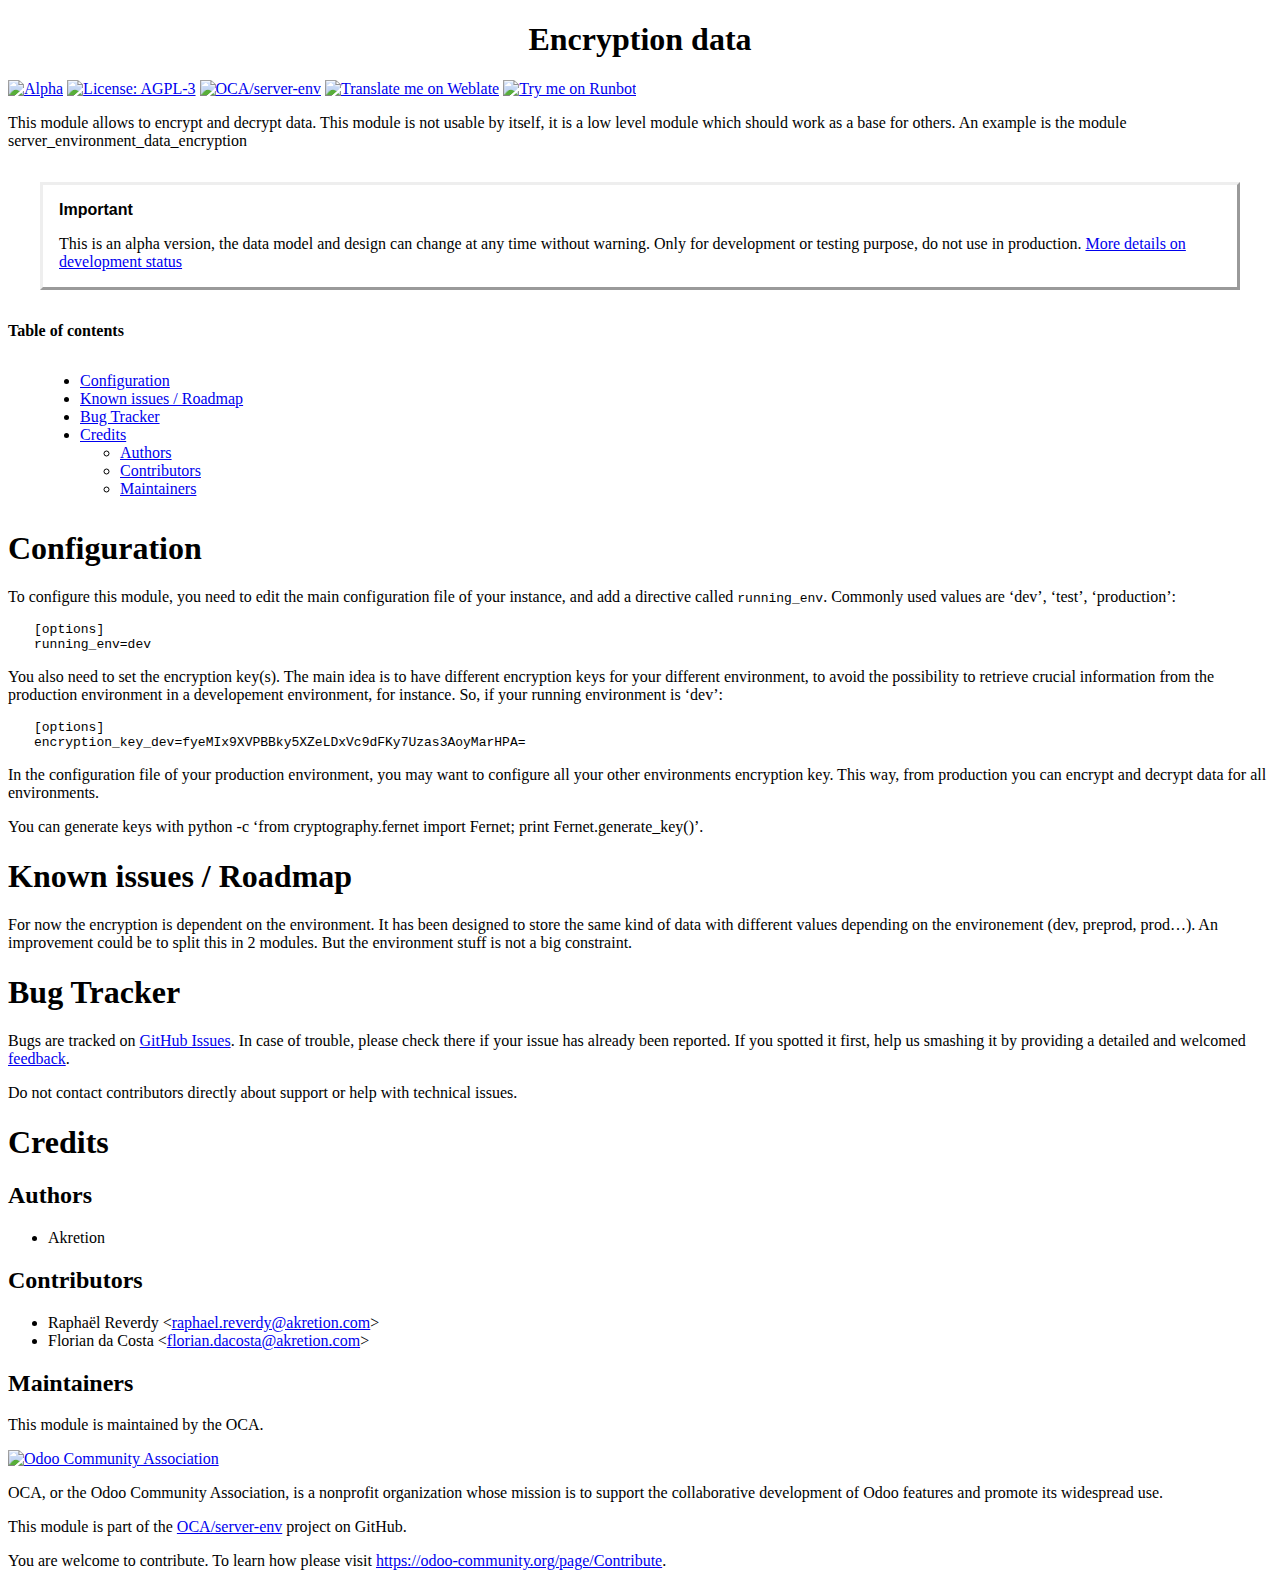
==== data_encryption/static/description/index.html @ f00bd946 "[12.0] Add data_encryption This module come from the previous module keychain. It has been heavely r" ====
<?xml version="1.0" encoding="utf-8" ?>
<!DOCTYPE html PUBLIC "-//W3C//DTD XHTML 1.0 Transitional//EN" "http://www.w3.org/TR/xhtml1/DTD/xhtml1-transitional.dtd">
<html xmlns="http://www.w3.org/1999/xhtml" xml:lang="en" lang="en">
<head>
<meta http-equiv="Content-Type" content="text/html; charset=utf-8" />
<meta name="generator" content="Docutils 0.15.1: http://docutils.sourceforge.net/" />
<title>Encryption data</title>
<style type="text/css">

/*
:Author: David Goodger (goodger@python.org)
:Id: $Id: html4css1.css 7952 2016-07-26 18:15:59Z milde $
:Copyright: This stylesheet has been placed in the public domain.

Default cascading style sheet for the HTML output of Docutils.

See http://docutils.sf.net/docs/howto/html-stylesheets.html for how to
customize this style sheet.
*/

/* used to remove borders from tables and images */
.borderless, table.borderless td, table.borderless th {
  border: 0 }

table.borderless td, table.borderless th {
  /* Override padding for "table.docutils td" with "! important".
     The right padding separates the table cells. */
  padding: 0 0.5em 0 0 ! important }

.first {
  /* Override more specific margin styles with "! important". */
  margin-top: 0 ! important }

.last, .with-subtitle {
  margin-bottom: 0 ! important }

.hidden {
  display: none }

.subscript {
  vertical-align: sub;
  font-size: smaller }

.superscript {
  vertical-align: super;
  font-size: smaller }

a.toc-backref {
  text-decoration: none ;
  color: black }

blockquote.epigraph {
  margin: 2em 5em ; }

dl.docutils dd {
  margin-bottom: 0.5em }

object[type="image/svg+xml"], object[type="application/x-shockwave-flash"] {
  overflow: hidden;
}

/* Uncomment (and remove this text!) to get bold-faced definition list terms
dl.docutils dt {
  font-weight: bold }
*/

div.abstract {
  margin: 2em 5em }

div.abstract p.topic-title {
  font-weight: bold ;
  text-align: center }

div.admonition, div.attention, div.caution, div.danger, div.error,
div.hint, div.important, div.note, div.tip, div.warning {
  margin: 2em ;
  border: medium outset ;
  padding: 1em }

div.admonition p.admonition-title, div.hint p.admonition-title,
div.important p.admonition-title, div.note p.admonition-title,
div.tip p.admonition-title {
  font-weight: bold ;
  font-family: sans-serif }

div.attention p.admonition-title, div.caution p.admonition-title,
div.danger p.admonition-title, div.error p.admonition-title,
div.warning p.admonition-title, .code .error {
  color: red ;
  font-weight: bold ;
  font-family: sans-serif }

/* Uncomment (and remove this text!) to get reduced vertical space in
   compound paragraphs.
div.compound .compound-first, div.compound .compound-middle {
  margin-bottom: 0.5em }

div.compound .compound-last, div.compound .compound-middle {
  margin-top: 0.5em }
*/

div.dedication {
  margin: 2em 5em ;
  text-align: center ;
  font-style: italic }

div.dedication p.topic-title {
  font-weight: bold ;
  font-style: normal }

div.figure {
  margin-left: 2em ;
  margin-right: 2em }

div.footer, div.header {
  clear: both;
  font-size: smaller }

div.line-block {
  display: block ;
  margin-top: 1em ;
  margin-bottom: 1em }

div.line-block div.line-block {
  margin-top: 0 ;
  margin-bottom: 0 ;
  margin-left: 1.5em }

div.sidebar {
  margin: 0 0 0.5em 1em ;
  border: medium outset ;
  padding: 1em ;
  background-color: #ffffee ;
  width: 40% ;
  float: right ;
  clear: right }

div.sidebar p.rubric {
  font-family: sans-serif ;
  font-size: medium }

div.system-messages {
  margin: 5em }

div.system-messages h1 {
  color: red }

div.system-message {
  border: medium outset ;
  padding: 1em }

div.system-message p.system-message-title {
  color: red ;
  font-weight: bold }

div.topic {
  margin: 2em }

h1.section-subtitle, h2.section-subtitle, h3.section-subtitle,
h4.section-subtitle, h5.section-subtitle, h6.section-subtitle {
  margin-top: 0.4em }

h1.title {
  text-align: center }

h2.subtitle {
  text-align: center }

hr.docutils {
  width: 75% }

img.align-left, .figure.align-left, object.align-left, table.align-left {
  clear: left ;
  float: left ;
  margin-right: 1em }

img.align-right, .figure.align-right, object.align-right, table.align-right {
  clear: right ;
  float: right ;
  margin-left: 1em }

img.align-center, .figure.align-center, object.align-center {
  display: block;
  margin-left: auto;
  margin-right: auto;
}

table.align-center {
  margin-left: auto;
  margin-right: auto;
}

.align-left {
  text-align: left }

.align-center {
  clear: both ;
  text-align: center }

.align-right {
  text-align: right }

/* reset inner alignment in figures */
div.align-right {
  text-align: inherit }

/* div.align-center * { */
/*   text-align: left } */

.align-top    {
  vertical-align: top }

.align-middle {
  vertical-align: middle }

.align-bottom {
  vertical-align: bottom }

ol.simple, ul.simple {
  margin-bottom: 1em }

ol.arabic {
  list-style: decimal }

ol.loweralpha {
  list-style: lower-alpha }

ol.upperalpha {
  list-style: upper-alpha }

ol.lowerroman {
  list-style: lower-roman }

ol.upperroman {
  list-style: upper-roman }

p.attribution {
  text-align: right ;
  margin-left: 50% }

p.caption {
  font-style: italic }

p.credits {
  font-style: italic ;
  font-size: smaller }

p.label {
  white-space: nowrap }

p.rubric {
  font-weight: bold ;
  font-size: larger ;
  color: maroon ;
  text-align: center }

p.sidebar-title {
  font-family: sans-serif ;
  font-weight: bold ;
  font-size: larger }

p.sidebar-subtitle {
  font-family: sans-serif ;
  font-weight: bold }

p.topic-title {
  font-weight: bold }

pre.address {
  margin-bottom: 0 ;
  margin-top: 0 ;
  font: inherit }

pre.literal-block, pre.doctest-block, pre.math, pre.code {
  margin-left: 2em ;
  margin-right: 2em }

pre.code .ln { color: grey; } /* line numbers */
pre.code, code { background-color: #eeeeee }
pre.code .comment, code .comment { color: #5C6576 }
pre.code .keyword, code .keyword { color: #3B0D06; font-weight: bold }
pre.code .literal.string, code .literal.string { color: #0C5404 }
pre.code .name.builtin, code .name.builtin { color: #352B84 }
pre.code .deleted, code .deleted { background-color: #DEB0A1}
pre.code .inserted, code .inserted { background-color: #A3D289}

span.classifier {
  font-family: sans-serif ;
  font-style: oblique }

span.classifier-delimiter {
  font-family: sans-serif ;
  font-weight: bold }

span.interpreted {
  font-family: sans-serif }

span.option {
  white-space: nowrap }

span.pre {
  white-space: pre }

span.problematic {
  color: red }

span.section-subtitle {
  /* font-size relative to parent (h1..h6 element) */
  font-size: 80% }

table.citation {
  border-left: solid 1px gray;
  margin-left: 1px }

table.docinfo {
  margin: 2em 4em }

table.docutils {
  margin-top: 0.5em ;
  margin-bottom: 0.5em }

table.footnote {
  border-left: solid 1px black;
  margin-left: 1px }

table.docutils td, table.docutils th,
table.docinfo td, table.docinfo th {
  padding-left: 0.5em ;
  padding-right: 0.5em ;
  vertical-align: top }

table.docutils th.field-name, table.docinfo th.docinfo-name {
  font-weight: bold ;
  text-align: left ;
  white-space: nowrap ;
  padding-left: 0 }

/* "booktabs" style (no vertical lines) */
table.docutils.booktabs {
  border: 0px;
  border-top: 2px solid;
  border-bottom: 2px solid;
  border-collapse: collapse;
}
table.docutils.booktabs * {
  border: 0px;
}
table.docutils.booktabs th {
  border-bottom: thin solid;
  text-align: left;
}

h1 tt.docutils, h2 tt.docutils, h3 tt.docutils,
h4 tt.docutils, h5 tt.docutils, h6 tt.docutils {
  font-size: 100% }

ul.auto-toc {
  list-style-type: none }

</style>
</head>
<body>
<div class="document" id="encryption-data">
<h1 class="title">Encryption data</h1>

<!-- !!!!!!!!!!!!!!!!!!!!!!!!!!!!!!!!!!!!!!!!!!!!!!!!!!!!
!! This file is generated by oca-gen-addon-readme !!
!! changes will be overwritten.                   !!
!!!!!!!!!!!!!!!!!!!!!!!!!!!!!!!!!!!!!!!!!!!!!!!!!!!! -->
<p><a class="reference external" href="https://odoo-community.org/page/development-status"><img alt="Alpha" src="https://img.shields.io/badge/maturity-Alpha-red.png" /></a> <a class="reference external" href="http://www.gnu.org/licenses/agpl-3.0-standalone.html"><img alt="License: AGPL-3" src="https://img.shields.io/badge/licence-AGPL--3-blue.png" /></a> <a class="reference external" href="https://github.com/OCA/server-env/tree/12.0/data_encryption"><img alt="OCA/server-env" src="https://img.shields.io/badge/github-OCA%2Fserver--env-lightgray.png?logo=github" /></a> <a class="reference external" href="https://translation.odoo-community.org/projects/server-env-12-0/server-env-12-0-data_encryption"><img alt="Translate me on Weblate" src="https://img.shields.io/badge/weblate-Translate%20me-F47D42.png" /></a> <a class="reference external" href="https://runbot.odoo-community.org/runbot/254/12.0"><img alt="Try me on Runbot" src="https://img.shields.io/badge/runbot-Try%20me-875A7B.png" /></a></p>
<p>This module allows to encrypt and decrypt data. This module is not usable
by itself, it is a low level module which should work as a base for others.
An example is the module server_environment_data_encryption</p>
<div class="admonition important">
<p class="first admonition-title">Important</p>
<p class="last">This is an alpha version, the data model and design can change at any time without warning.
Only for development or testing purpose, do not use in production.
<a class="reference external" href="https://odoo-community.org/page/development-status">More details on development status</a></p>
</div>
<p><strong>Table of contents</strong></p>
<div class="contents local topic" id="contents">
<ul class="simple">
<li><a class="reference internal" href="#configuration" id="id1">Configuration</a></li>
<li><a class="reference internal" href="#known-issues-roadmap" id="id2">Known issues / Roadmap</a></li>
<li><a class="reference internal" href="#bug-tracker" id="id3">Bug Tracker</a></li>
<li><a class="reference internal" href="#credits" id="id4">Credits</a><ul>
<li><a class="reference internal" href="#authors" id="id5">Authors</a></li>
<li><a class="reference internal" href="#contributors" id="id6">Contributors</a></li>
<li><a class="reference internal" href="#maintainers" id="id7">Maintainers</a></li>
</ul>
</li>
</ul>
</div>
<div class="section" id="configuration">
<h1><a class="toc-backref" href="#id1">Configuration</a></h1>
<p>To configure this module, you need to edit the main configuration file
of your instance, and add a directive called <tt class="docutils literal">running_env</tt>. Commonly
used values are ‘dev’, ‘test’, ‘production’:</p>
<pre class="literal-block">
[options]
running_env=dev
</pre>
<p>You also need to set the encryption key(s). The main idea is to have different
encryption keys for your different environment, to avoid the possibility to retrieve
crucial information from the production environment in a developement environment, for instance.
So, if your running environment is ‘dev’:</p>
<pre class="literal-block">
[options]
encryption_key_dev=fyeMIx9XVPBBky5XZeLDxVc9dFKy7Uzas3AoyMarHPA=
</pre>
<p>In the configuration file of your production environment, you may want to configure
all your other environments encryption key. This way, from production you can encrypt and decrypt
data for all environments.</p>
<p>You can generate keys with python -c ‘from cryptography.fernet import Fernet; print Fernet.generate_key()’.</p>
</div>
<div class="section" id="known-issues-roadmap">
<h1><a class="toc-backref" href="#id2">Known issues / Roadmap</a></h1>
<p>For now the encryption is dependent on the environment. It has been designed
to store the same kind of data with different values depending on the environement
(dev, preprod, prod…).
An improvement could be to split this in 2 modules. But the environment stuff
is not a big constraint.</p>
</div>
<div class="section" id="bug-tracker">
<h1><a class="toc-backref" href="#id3">Bug Tracker</a></h1>
<p>Bugs are tracked on <a class="reference external" href="https://github.com/OCA/server-env/issues">GitHub Issues</a>.
In case of trouble, please check there if your issue has already been reported.
If you spotted it first, help us smashing it by providing a detailed and welcomed
<a class="reference external" href="https://github.com/OCA/server-env/issues/new?body=module:%20data_encryption%0Aversion:%2012.0%0A%0A**Steps%20to%20reproduce**%0A-%20...%0A%0A**Current%20behavior**%0A%0A**Expected%20behavior**">feedback</a>.</p>
<p>Do not contact contributors directly about support or help with technical issues.</p>
</div>
<div class="section" id="credits">
<h1><a class="toc-backref" href="#id4">Credits</a></h1>
<div class="section" id="authors">
<h2><a class="toc-backref" href="#id5">Authors</a></h2>
<ul class="simple">
<li>Akretion</li>
</ul>
</div>
<div class="section" id="contributors">
<h2><a class="toc-backref" href="#id6">Contributors</a></h2>
<ul class="simple">
<li>Raphaël Reverdy &lt;<a class="reference external" href="mailto:raphael.reverdy&#64;akretion.com">raphael.reverdy&#64;akretion.com</a>&gt;</li>
<li>Florian da Costa &lt;<a class="reference external" href="mailto:florian.dacosta&#64;akretion.com">florian.dacosta&#64;akretion.com</a>&gt;</li>
</ul>
</div>
<div class="section" id="maintainers">
<h2><a class="toc-backref" href="#id7">Maintainers</a></h2>
<p>This module is maintained by the OCA.</p>
<a class="reference external image-reference" href="https://odoo-community.org"><img alt="Odoo Community Association" src="https://odoo-community.org/logo.png" /></a>
<p>OCA, or the Odoo Community Association, is a nonprofit organization whose
mission is to support the collaborative development of Odoo features and
promote its widespread use.</p>
<p>This module is part of the <a class="reference external" href="https://github.com/OCA/server-env/tree/12.0/data_encryption">OCA/server-env</a> project on GitHub.</p>
<p>You are welcome to contribute. To learn how please visit <a class="reference external" href="https://odoo-community.org/page/Contribute">https://odoo-community.org/page/Contribute</a>.</p>
</div>
</div>
</div>
</body>
</html>
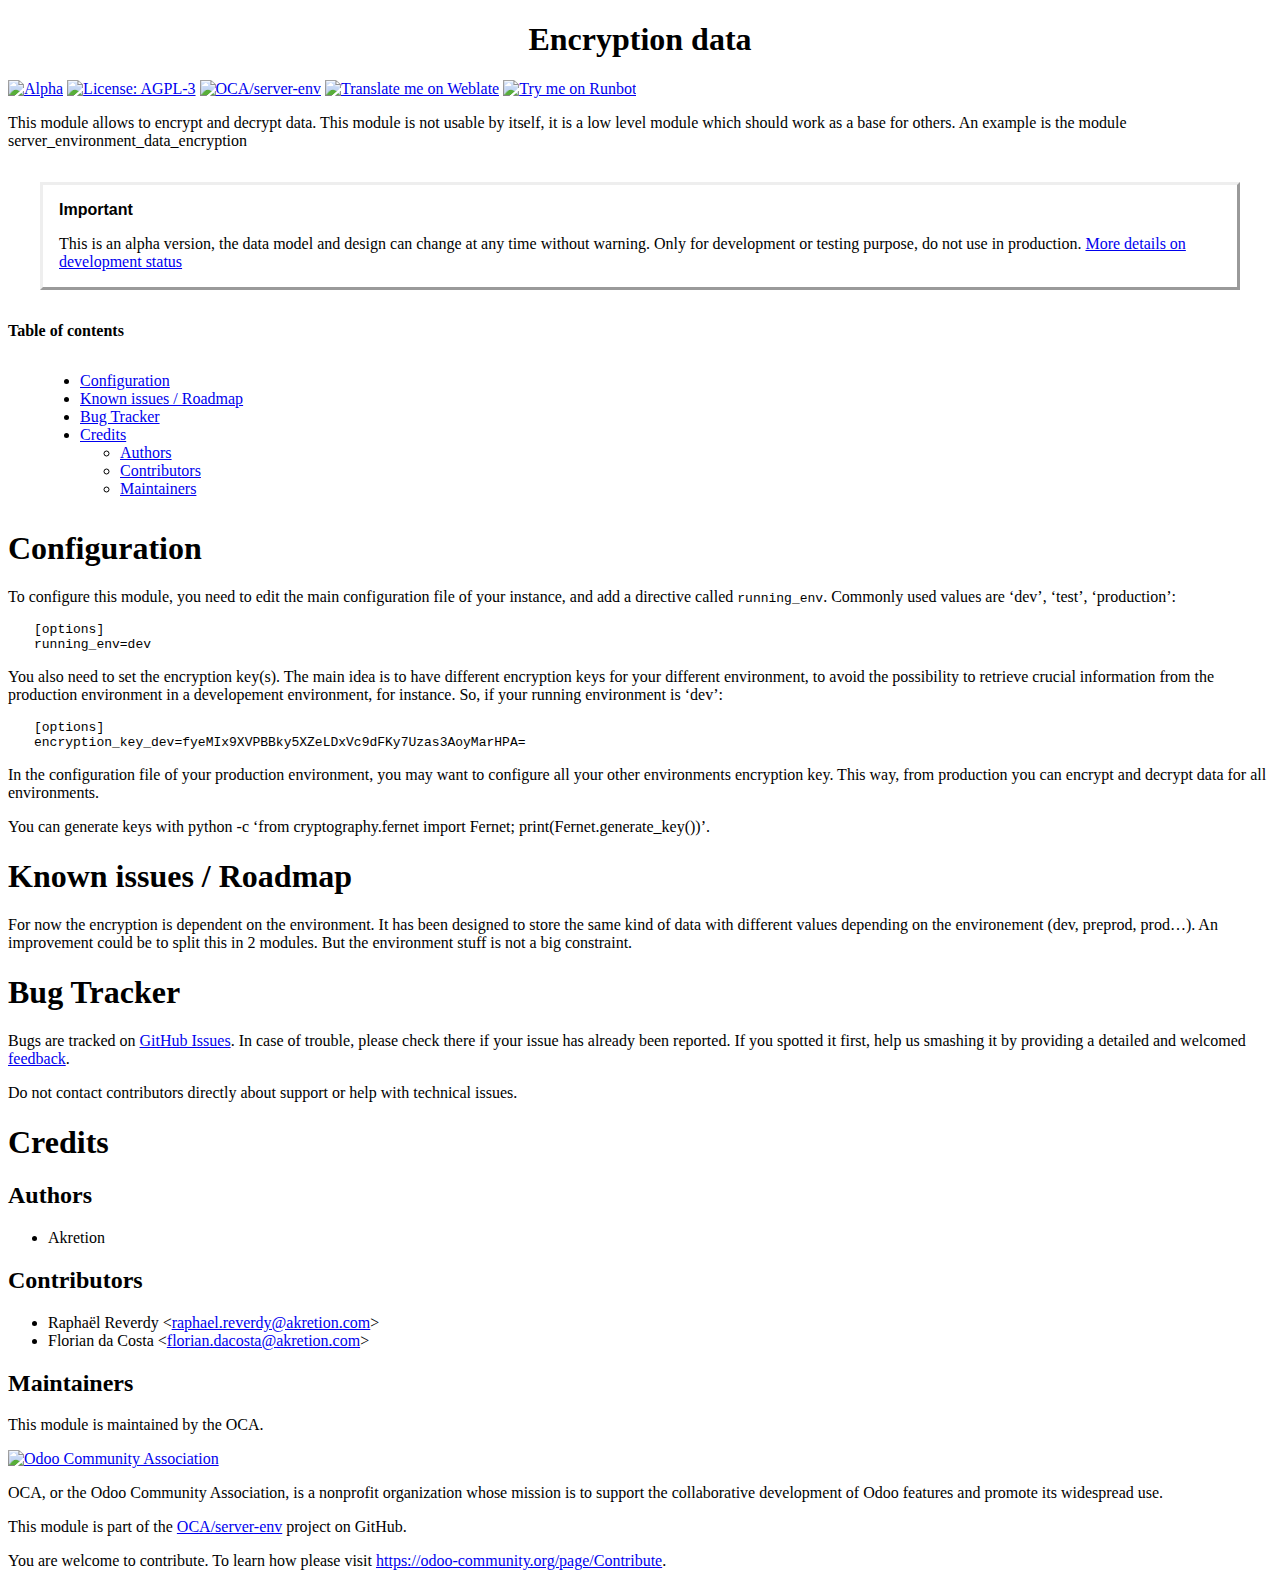
==== commit ed3cb4ac: "FIX data_encryption: readme typo" ====
--- a/data_encryption/static/description/index.html
+++ b/data_encryption/static/description/index.html
@@ -367,7 +367,7 @@
 !! This file is generated by oca-gen-addon-readme !!
 !! changes will be overwritten.                   !!
 !!!!!!!!!!!!!!!!!!!!!!!!!!!!!!!!!!!!!!!!!!!!!!!!!!!! -->
-<p><a class="reference external" href="https://odoo-community.org/page/development-status"><img alt="Alpha" src="https://img.shields.io/badge/maturity-Alpha-red.png" /></a> <a class="reference external" href="http://www.gnu.org/licenses/agpl-3.0-standalone.html"><img alt="License: AGPL-3" src="https://img.shields.io/badge/licence-AGPL--3-blue.png" /></a> <a class="reference external" href="https://github.com/OCA/server-env/tree/12.0/data_encryption"><img alt="OCA/server-env" src="https://img.shields.io/badge/github-OCA%2Fserver--env-lightgray.png?logo=github" /></a> <a class="reference external" href="https://translation.odoo-community.org/projects/server-env-12-0/server-env-12-0-data_encryption"><img alt="Translate me on Weblate" src="https://img.shields.io/badge/weblate-Translate%20me-F47D42.png" /></a> <a class="reference external" href="https://runbot.odoo-community.org/runbot/254/12.0"><img alt="Try me on Runbot" src="https://img.shields.io/badge/runbot-Try%20me-875A7B.png" /></a></p>
+<p><a class="reference external" href="https://odoo-community.org/page/development-status"><img alt="Alpha" src="https://img.shields.io/badge/maturity-Alpha-red.png" /></a> <a class="reference external" href="http://www.gnu.org/licenses/agpl-3.0-standalone.html"><img alt="License: AGPL-3" src="https://img.shields.io/badge/licence-AGPL--3-blue.png" /></a> <a class="reference external" href="https://github.com/OCA/server-env/tree/16.0/data_encryption"><img alt="OCA/server-env" src="https://img.shields.io/badge/github-OCA%2Fserver--env-lightgray.png?logo=github" /></a> <a class="reference external" href="https://translation.odoo-community.org/projects/server-env-16-0/server-env-16-0-data_encryption"><img alt="Translate me on Weblate" src="https://img.shields.io/badge/weblate-Translate%20me-F47D42.png" /></a> <a class="reference external" href="https://runbot.odoo-community.org/runbot/254/16.0"><img alt="Try me on Runbot" src="https://img.shields.io/badge/runbot-Try%20me-875A7B.png" /></a></p>
 <p>This module allows to encrypt and decrypt data. This module is not usable
 by itself, it is a low level module which should work as a base for others.
 An example is the module server_environment_data_encryption</p>
@@ -411,7 +411,7 @@
 <p>In the configuration file of your production environment, you may want to configure
 all your other environments encryption key. This way, from production you can encrypt and decrypt
 data for all environments.</p>
-<p>You can generate keys with python -c ‘from cryptography.fernet import Fernet; print Fernet.generate_key()’.</p>
+<p>You can generate keys with python -c ‘from cryptography.fernet import Fernet; print(Fernet.generate_key())’.</p>
 </div>
 <div class="section" id="known-issues-roadmap">
 <h1><a class="toc-backref" href="#id2">Known issues / Roadmap</a></h1>
@@ -426,7 +426,7 @@
 <p>Bugs are tracked on <a class="reference external" href="https://github.com/OCA/server-env/issues">GitHub Issues</a>.
 In case of trouble, please check there if your issue has already been reported.
 If you spotted it first, help us smashing it by providing a detailed and welcomed
-<a class="reference external" href="https://github.com/OCA/server-env/issues/new?body=module:%20data_encryption%0Aversion:%2012.0%0A%0A**Steps%20to%20reproduce**%0A-%20...%0A%0A**Current%20behavior**%0A%0A**Expected%20behavior**">feedback</a>.</p>
+<a class="reference external" href="https://github.com/OCA/server-env/issues/new?body=module:%20data_encryption%0Aversion:%2016.0%0A%0A**Steps%20to%20reproduce**%0A-%20...%0A%0A**Current%20behavior**%0A%0A**Expected%20behavior**">feedback</a>.</p>
 <p>Do not contact contributors directly about support or help with technical issues.</p>
 </div>
 <div class="section" id="credits">
@@ -451,7 +451,7 @@
 <p>OCA, or the Odoo Community Association, is a nonprofit organization whose
 mission is to support the collaborative development of Odoo features and
 promote its widespread use.</p>
-<p>This module is part of the <a class="reference external" href="https://github.com/OCA/server-env/tree/12.0/data_encryption">OCA/server-env</a> project on GitHub.</p>
+<p>This module is part of the <a class="reference external" href="https://github.com/OCA/server-env/tree/16.0/data_encryption">OCA/server-env</a> project on GitHub.</p>
 <p>You are welcome to contribute. To learn how please visit <a class="reference external" href="https://odoo-community.org/page/Contribute">https://odoo-community.org/page/Contribute</a>.</p>
 </div>
 </div>
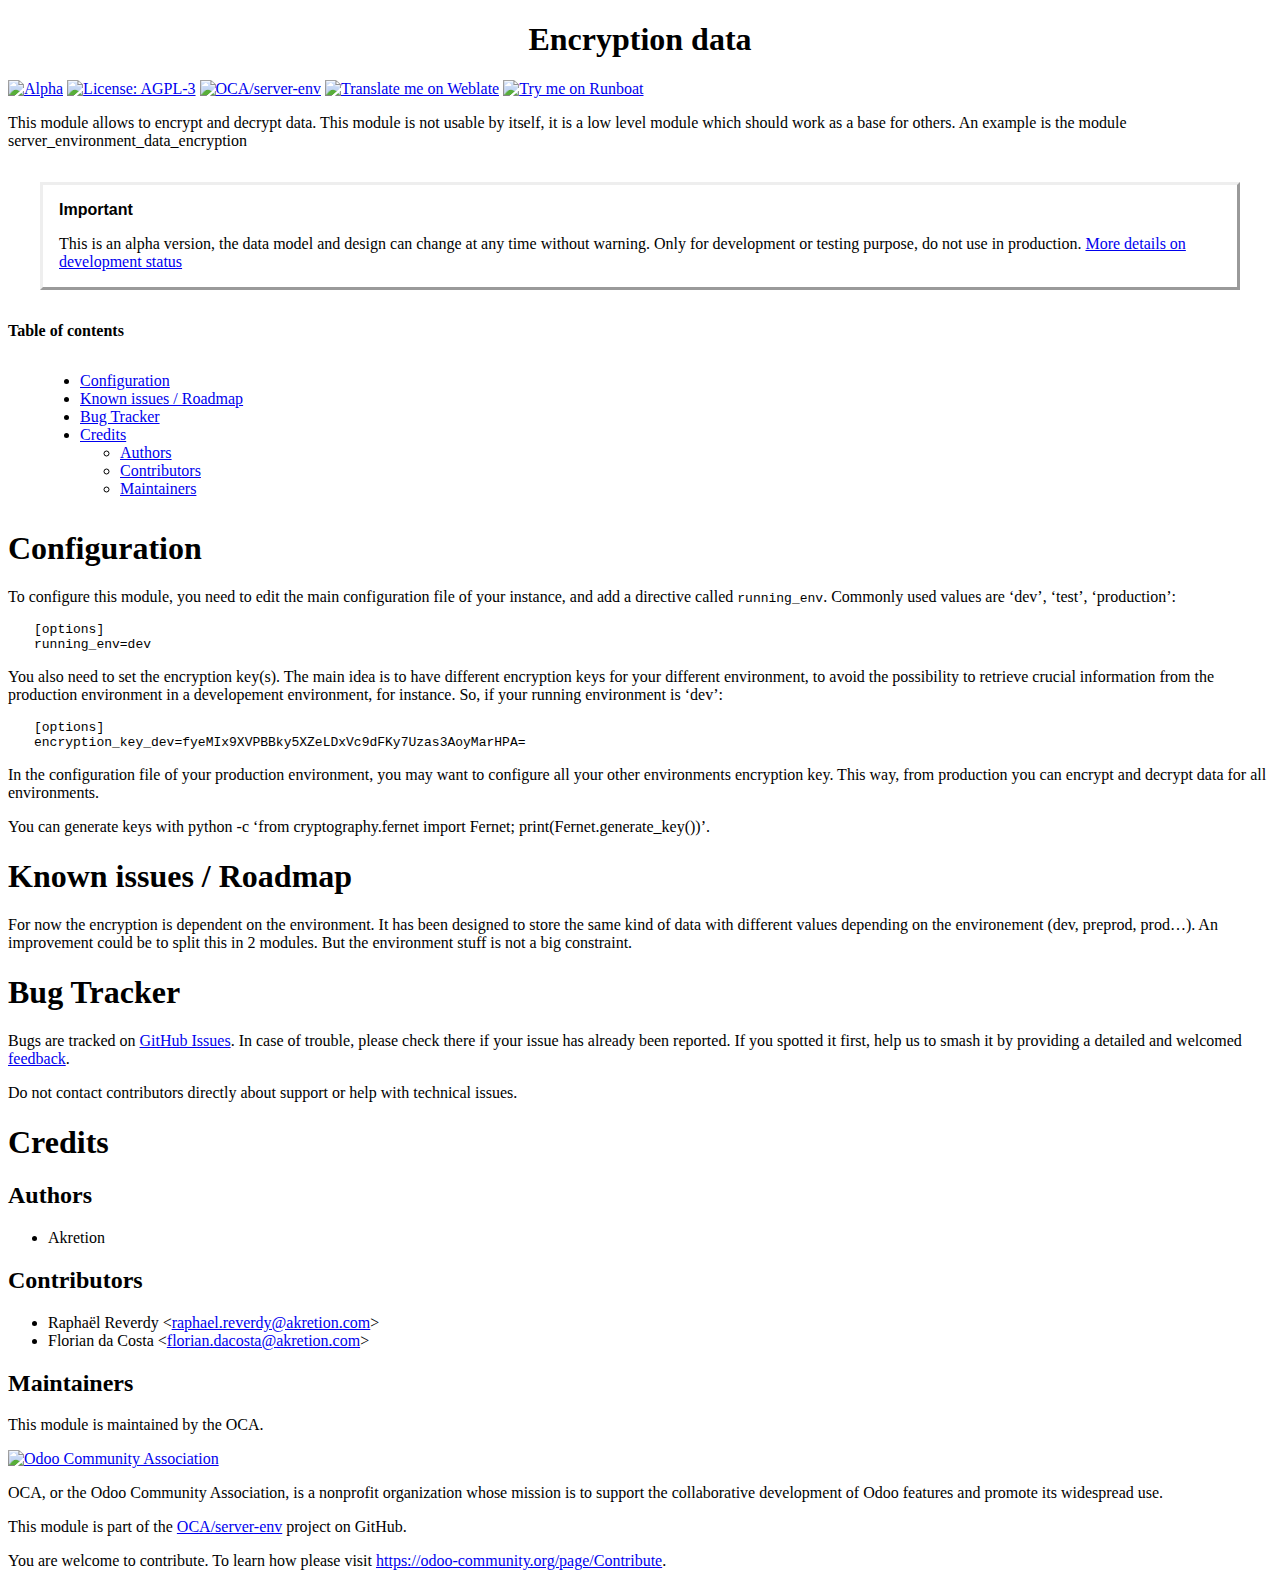
==== commit 9862507d: "Merge ca473d02882d440fa9cae9872146e4264c7b72f1 into 759299b78d7c43b1296cea3b2aa8872b684a1295" ====
--- a/data_encryption/static/description/index.html
+++ b/data_encryption/static/description/index.html
@@ -1,20 +1,20 @@
-<?xml version="1.0" encoding="utf-8" ?>
 <!DOCTYPE html PUBLIC "-//W3C//DTD XHTML 1.0 Transitional//EN" "http://www.w3.org/TR/xhtml1/DTD/xhtml1-transitional.dtd">
 <html xmlns="http://www.w3.org/1999/xhtml" xml:lang="en" lang="en">
 <head>
 <meta http-equiv="Content-Type" content="text/html; charset=utf-8" />
-<meta name="generator" content="Docutils 0.15.1: http://docutils.sourceforge.net/" />
+<meta name="generator" content="Docutils: https://docutils.sourceforge.io/" />
 <title>Encryption data</title>
 <style type="text/css">
 
 /*
 :Author: David Goodger (goodger@python.org)
-:Id: $Id: html4css1.css 7952 2016-07-26 18:15:59Z milde $
+:Id: $Id: html4css1.css 9511 2024-01-13 09:50:07Z milde $
 :Copyright: This stylesheet has been placed in the public domain.
 
 Default cascading style sheet for the HTML output of Docutils.
-
-See http://docutils.sf.net/docs/howto/html-stylesheets.html for how to
+Despite the name, some widely supported CSS2 features are used.
+
+See https://docutils.sourceforge.io/docs/howto/html-stylesheets.html for how to
 customize this style sheet.
 */
 
@@ -275,7 +275,7 @@
   margin-left: 2em ;
   margin-right: 2em }
 
-pre.code .ln { color: grey; } /* line numbers */
+pre.code .ln { color: gray; } /* line numbers */
 pre.code, code { background-color: #eeeeee }
 pre.code .comment, code .comment { color: #5C6576 }
 pre.code .keyword, code .keyword { color: #3B0D06; font-weight: bold }
@@ -301,7 +301,7 @@
 span.pre {
   white-space: pre }
 
-span.problematic {
+span.problematic, pre.problematic {
   color: red }
 
 span.section-subtitle {
@@ -366,11 +366,13 @@
 <!-- !!!!!!!!!!!!!!!!!!!!!!!!!!!!!!!!!!!!!!!!!!!!!!!!!!!!
 !! This file is generated by oca-gen-addon-readme !!
 !! changes will be overwritten.                   !!
+!!!!!!!!!!!!!!!!!!!!!!!!!!!!!!!!!!!!!!!!!!!!!!!!!!!!
+!! source digest: sha256:2d4447d50c16329e068a3699d69972506a62f5d3235b59046149e6aa76151e0e
 !!!!!!!!!!!!!!!!!!!!!!!!!!!!!!!!!!!!!!!!!!!!!!!!!!!! -->
-<p><a class="reference external" href="https://odoo-community.org/page/development-status"><img alt="Alpha" src="https://img.shields.io/badge/maturity-Alpha-red.png" /></a> <a class="reference external" href="http://www.gnu.org/licenses/agpl-3.0-standalone.html"><img alt="License: AGPL-3" src="https://img.shields.io/badge/licence-AGPL--3-blue.png" /></a> <a class="reference external" href="https://github.com/OCA/server-env/tree/16.0/data_encryption"><img alt="OCA/server-env" src="https://img.shields.io/badge/github-OCA%2Fserver--env-lightgray.png?logo=github" /></a> <a class="reference external" href="https://translation.odoo-community.org/projects/server-env-16-0/server-env-16-0-data_encryption"><img alt="Translate me on Weblate" src="https://img.shields.io/badge/weblate-Translate%20me-F47D42.png" /></a> <a class="reference external" href="https://runbot.odoo-community.org/runbot/254/16.0"><img alt="Try me on Runbot" src="https://img.shields.io/badge/runbot-Try%20me-875A7B.png" /></a></p>
-<p>This module allows to encrypt and decrypt data. This module is not usable
-by itself, it is a low level module which should work as a base for others.
-An example is the module server_environment_data_encryption</p>
+<p><a class="reference external image-reference" href="https://odoo-community.org/page/development-status"><img alt="Alpha" src="https://img.shields.io/badge/maturity-Alpha-red.png" /></a> <a class="reference external image-reference" href="http://www.gnu.org/licenses/agpl-3.0-standalone.html"><img alt="License: AGPL-3" src="https://img.shields.io/badge/licence-AGPL--3-blue.png" /></a> <a class="reference external image-reference" href="https://github.com/OCA/server-env/tree/17.0/data_encryption"><img alt="OCA/server-env" src="https://img.shields.io/badge/github-OCA%2Fserver--env-lightgray.png?logo=github" /></a> <a class="reference external image-reference" href="https://translation.odoo-community.org/projects/server-env-17-0/server-env-17-0-data_encryption"><img alt="Translate me on Weblate" src="https://img.shields.io/badge/weblate-Translate%20me-F47D42.png" /></a> <a class="reference external image-reference" href="https://runboat.odoo-community.org/builds?repo=OCA/server-env&amp;target_branch=17.0"><img alt="Try me on Runboat" src="https://img.shields.io/badge/runboat-Try%20me-875A7B.png" /></a></p>
+<p>This module allows to encrypt and decrypt data. This module is not
+usable by itself, it is a low level module which should work as a base
+for others. An example is the module server_environment_data_encryption</p>
 <div class="admonition important">
 <p class="first admonition-title">Important</p>
 <p class="last">This is an alpha version, the data model and design can change at any time without warning.
@@ -380,19 +382,19 @@
 <p><strong>Table of contents</strong></p>
 <div class="contents local topic" id="contents">
 <ul class="simple">
-<li><a class="reference internal" href="#configuration" id="id1">Configuration</a></li>
-<li><a class="reference internal" href="#known-issues-roadmap" id="id2">Known issues / Roadmap</a></li>
-<li><a class="reference internal" href="#bug-tracker" id="id3">Bug Tracker</a></li>
-<li><a class="reference internal" href="#credits" id="id4">Credits</a><ul>
-<li><a class="reference internal" href="#authors" id="id5">Authors</a></li>
-<li><a class="reference internal" href="#contributors" id="id6">Contributors</a></li>
-<li><a class="reference internal" href="#maintainers" id="id7">Maintainers</a></li>
+<li><a class="reference internal" href="#configuration" id="toc-entry-1">Configuration</a></li>
+<li><a class="reference internal" href="#known-issues-roadmap" id="toc-entry-2">Known issues / Roadmap</a></li>
+<li><a class="reference internal" href="#bug-tracker" id="toc-entry-3">Bug Tracker</a></li>
+<li><a class="reference internal" href="#credits" id="toc-entry-4">Credits</a><ul>
+<li><a class="reference internal" href="#authors" id="toc-entry-5">Authors</a></li>
+<li><a class="reference internal" href="#contributors" id="toc-entry-6">Contributors</a></li>
+<li><a class="reference internal" href="#maintainers" id="toc-entry-7">Maintainers</a></li>
 </ul>
 </li>
 </ul>
 </div>
 <div class="section" id="configuration">
-<h1><a class="toc-backref" href="#id1">Configuration</a></h1>
+<h1><a class="toc-backref" href="#toc-entry-1">Configuration</a></h1>
 <p>To configure this module, you need to edit the main configuration file
 of your instance, and add a directive called <tt class="docutils literal">running_env</tt>. Commonly
 used values are ‘dev’, ‘test’, ‘production’:</p>
@@ -400,58 +402,62 @@
 [options]
 running_env=dev
 </pre>
-<p>You also need to set the encryption key(s). The main idea is to have different
-encryption keys for your different environment, to avoid the possibility to retrieve
-crucial information from the production environment in a developement environment, for instance.
-So, if your running environment is ‘dev’:</p>
+<p>You also need to set the encryption key(s). The main idea is to have
+different encryption keys for your different environment, to avoid the
+possibility to retrieve crucial information from the production
+environment in a developement environment, for instance. So, if your
+running environment is ‘dev’:</p>
 <pre class="literal-block">
 [options]
 encryption_key_dev=fyeMIx9XVPBBky5XZeLDxVc9dFKy7Uzas3AoyMarHPA=
 </pre>
-<p>In the configuration file of your production environment, you may want to configure
-all your other environments encryption key. This way, from production you can encrypt and decrypt
-data for all environments.</p>
-<p>You can generate keys with python -c ‘from cryptography.fernet import Fernet; print(Fernet.generate_key())’.</p>
+<p>In the configuration file of your production environment, you may want
+to configure all your other environments encryption key. This way, from
+production you can encrypt and decrypt data for all environments.</p>
+<p>You can generate keys with python -c ‘from cryptography.fernet import
+Fernet; print(Fernet.generate_key())’.</p>
 </div>
 <div class="section" id="known-issues-roadmap">
-<h1><a class="toc-backref" href="#id2">Known issues / Roadmap</a></h1>
-<p>For now the encryption is dependent on the environment. It has been designed
-to store the same kind of data with different values depending on the environement
-(dev, preprod, prod…).
-An improvement could be to split this in 2 modules. But the environment stuff
-is not a big constraint.</p>
+<h1><a class="toc-backref" href="#toc-entry-2">Known issues / Roadmap</a></h1>
+<p>For now the encryption is dependent on the environment. It has been
+designed to store the same kind of data with different values depending
+on the environement (dev, preprod, prod…). An improvement could be to
+split this in 2 modules. But the environment stuff is not a big
+constraint.</p>
 </div>
 <div class="section" id="bug-tracker">
-<h1><a class="toc-backref" href="#id3">Bug Tracker</a></h1>
+<h1><a class="toc-backref" href="#toc-entry-3">Bug Tracker</a></h1>
 <p>Bugs are tracked on <a class="reference external" href="https://github.com/OCA/server-env/issues">GitHub Issues</a>.
 In case of trouble, please check there if your issue has already been reported.
-If you spotted it first, help us smashing it by providing a detailed and welcomed
-<a class="reference external" href="https://github.com/OCA/server-env/issues/new?body=module:%20data_encryption%0Aversion:%2016.0%0A%0A**Steps%20to%20reproduce**%0A-%20...%0A%0A**Current%20behavior**%0A%0A**Expected%20behavior**">feedback</a>.</p>
+If you spotted it first, help us to smash it by providing a detailed and welcomed
+<a class="reference external" href="https://github.com/OCA/server-env/issues/new?body=module:%20data_encryption%0Aversion:%2017.0%0A%0A**Steps%20to%20reproduce**%0A-%20...%0A%0A**Current%20behavior**%0A%0A**Expected%20behavior**">feedback</a>.</p>
 <p>Do not contact contributors directly about support or help with technical issues.</p>
 </div>
 <div class="section" id="credits">
-<h1><a class="toc-backref" href="#id4">Credits</a></h1>
+<h1><a class="toc-backref" href="#toc-entry-4">Credits</a></h1>
 <div class="section" id="authors">
-<h2><a class="toc-backref" href="#id5">Authors</a></h2>
+<h2><a class="toc-backref" href="#toc-entry-5">Authors</a></h2>
 <ul class="simple">
 <li>Akretion</li>
 </ul>
 </div>
 <div class="section" id="contributors">
-<h2><a class="toc-backref" href="#id6">Contributors</a></h2>
+<h2><a class="toc-backref" href="#toc-entry-6">Contributors</a></h2>
 <ul class="simple">
 <li>Raphaël Reverdy &lt;<a class="reference external" href="mailto:raphael.reverdy&#64;akretion.com">raphael.reverdy&#64;akretion.com</a>&gt;</li>
 <li>Florian da Costa &lt;<a class="reference external" href="mailto:florian.dacosta&#64;akretion.com">florian.dacosta&#64;akretion.com</a>&gt;</li>
 </ul>
 </div>
 <div class="section" id="maintainers">
-<h2><a class="toc-backref" href="#id7">Maintainers</a></h2>
+<h2><a class="toc-backref" href="#toc-entry-7">Maintainers</a></h2>
 <p>This module is maintained by the OCA.</p>
-<a class="reference external image-reference" href="https://odoo-community.org"><img alt="Odoo Community Association" src="https://odoo-community.org/logo.png" /></a>
+<a class="reference external image-reference" href="https://odoo-community.org">
+<img alt="Odoo Community Association" src="https://odoo-community.org/logo.png" />
+</a>
 <p>OCA, or the Odoo Community Association, is a nonprofit organization whose
 mission is to support the collaborative development of Odoo features and
 promote its widespread use.</p>
-<p>This module is part of the <a class="reference external" href="https://github.com/OCA/server-env/tree/16.0/data_encryption">OCA/server-env</a> project on GitHub.</p>
+<p>This module is part of the <a class="reference external" href="https://github.com/OCA/server-env/tree/17.0/data_encryption">OCA/server-env</a> project on GitHub.</p>
 <p>You are welcome to contribute. To learn how please visit <a class="reference external" href="https://odoo-community.org/page/Contribute">https://odoo-community.org/page/Contribute</a>.</p>
 </div>
 </div>
